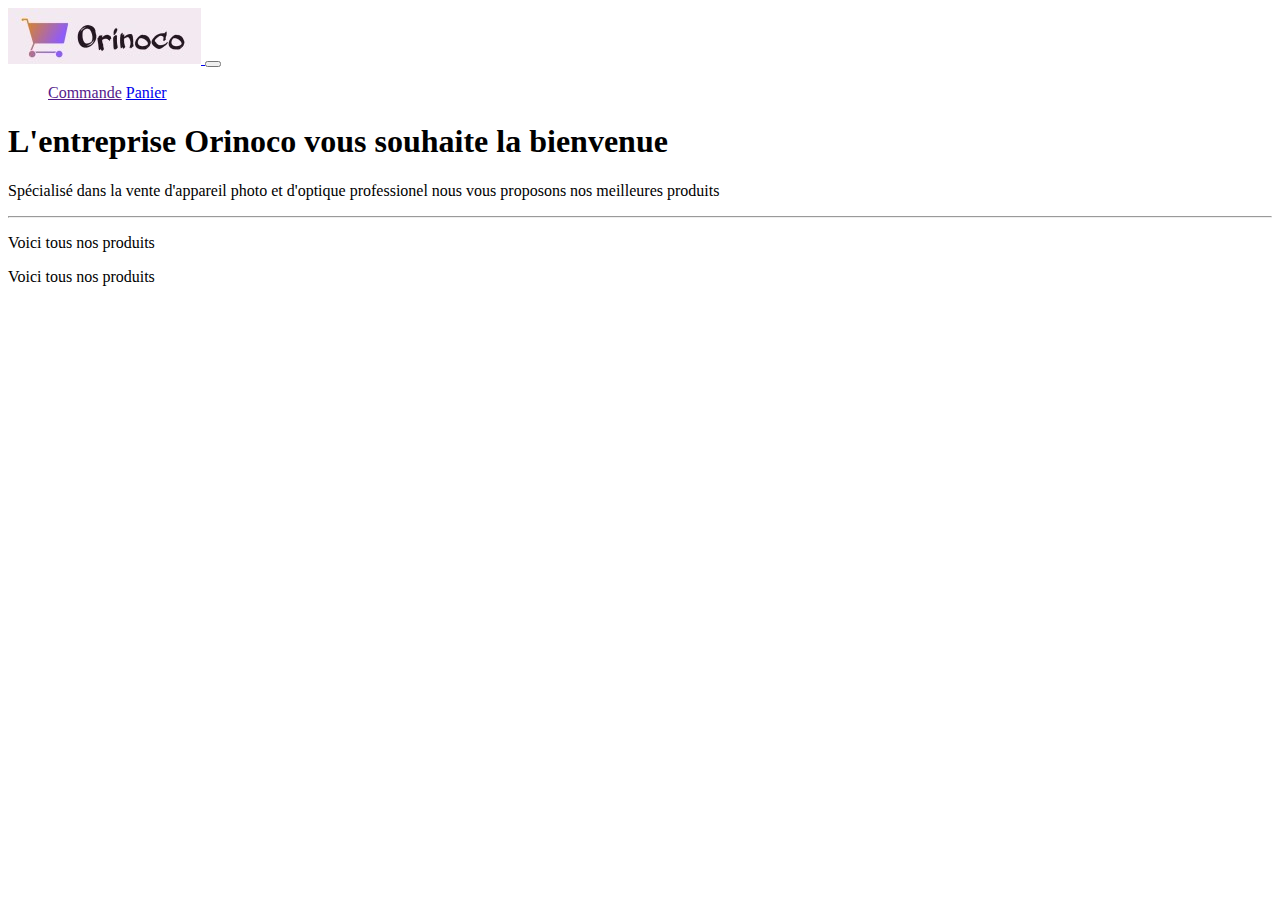
==== frontend/index.html @ 980b9cfb "création page d'accueil" ====
<!DOCTYPE html>
<html lang="en">
<head>
    <meta charset="UTF-8">
    <meta name="viewport" content="width=device-width, initial-scale=1.0">
    <link rel="stylesheet" href="https://cdn.jsdelivr.net/npm/bootstrap@4.5.3/dist/css/bootstrap.min.css" integrity="sha384-TX8t27EcRE3e/ihU7zmQxVncDAy5uIKz4rEkgIXeMed4M0jlfIDPvg6uqKI2xXr2" crossorigin="anonymous">
    <link rel="stylesheet" href="css/style.css" >
    <title>Accueil</title>
</head>
<body>
    
        <nav class="navbar navbar-expand-lg bg-dark navbar-dark margin_nav">
            <a class="navbar-brand" href="index.html">
                <img src="images/logo.jpg" alt="logo de l'entreprise Orinoco représentant un cadis">
            </a>
            <button class="navbar-toggler" type="button" data-toggle="collapse" data-target="#navbarColor01" aria-controls="navbarColor01" aria-expanded="false" aria-label="Toggle navigation">
                <span class="navbar-toggler-icon"></span>
            </button>
        
            <div class="collapse navbar-collapse" id="navbarColor01">
                <ul class="navbar-nav mr-auto">
                    <a class="nav-link text-light size_font" href="">Commande</a>
                    <a class="nav-link text-light size_font" href="panier.html">Panier</a>
                </ul>
            </div>
        </nav>
        <header>
            <div class="container">
                <h1 class="mt-5 text-center">L'entreprise Orinoco vous souhaite la bienvenue</h1>
                <p class="mt-5 text-center">Spécialisé dans la vente d'appareil photo et d'optique professionel nous vous proposons
                    nos meilleures produits
                </p>
                <hr class="mt-5"> 
            </div>
        </header>
        <section class="row">
            <div class="container">
                 <p class="text-center h3 mt-5">Voici tous nos produits</p>
            </div>
           
        </section>
        <section class="row">
            <div class="container">
                 <p class="text-center h3 mt-5">Voici tous nos produits</p>
            </div>
           
        </section>



       
   






 



    <script src="https://code.jquery.com/jquery-3.5.1.slim.min.js" integrity="sha384-DfXdz2htPH0lsSSs5nCTpuj/zy4C+OGpamoFVy38MVBnE+IbbVYUew+OrCXaRkfj" crossorigin="anonymous"></script>
    <script src="https://cdn.jsdelivr.net/npm/popper.js@1.16.1/dist/umd/popper.min.js" integrity="sha384-9/reFTGAW83EW2RDu2S0VKaIzap3H66lZH81PoYlFhbGU+6BZp6G7niu735Sk7lN" crossorigin="anonymous"></script>
    <script src="https://cdn.jsdelivr.net/npm/bootstrap@4.5.3/dist/js/bootstrap.min.js" integrity="sha384-w1Q4orYjBQndcko6MimVbzY0tgp4pWB4lZ7lr30WKz0vr/aWKhXdBNmNb5D92v7s" crossorigin="anonymous"></script>
    <script src="js/ajaxrequest.js"></script>
    <script src="js/accueil.js"></script>
</body>
</html>
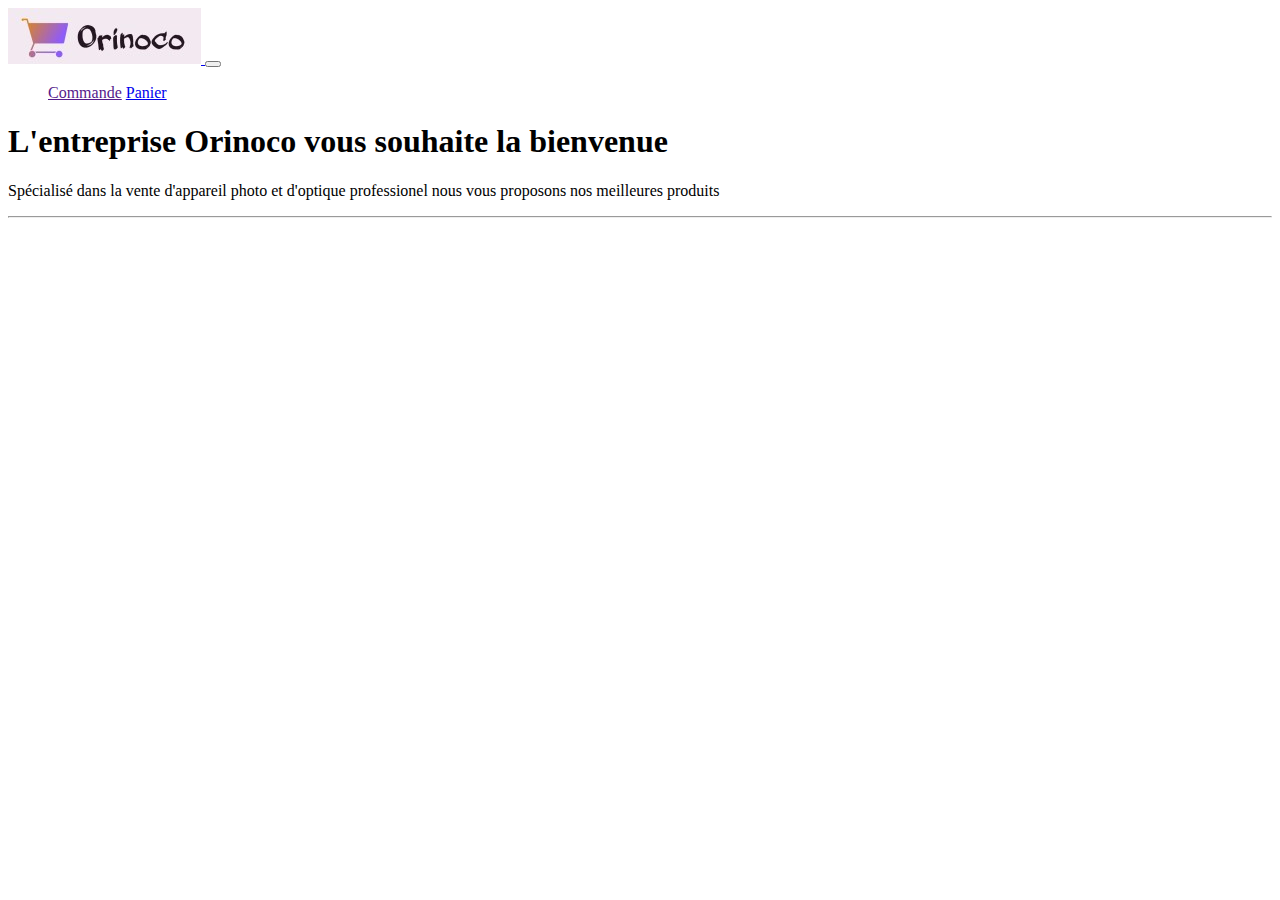
==== commit cfe39d71: "fin de la page produit.js" ====
--- a/frontend/index.html
+++ b/frontend/index.html
@@ -32,33 +32,16 @@
                 </p>
                 <hr class="mt-5"> 
             </div>
+            
         </header>
-        <section class="row">
-            <div class="container">
-                 <p class="text-center h3 mt-5">Voici tous nos produits</p>
-            </div>
-           
+        <section class=" shadow products">
+            
+         
         </section>
-        <section class="row">
-            <div class="container">
-                 <p class="text-center h3 mt-5">Voici tous nos produits</p>
-            </div>
-           
-        </section>
+        
+        <footer class="footer bg-dark">
 
-
-
-       
-   
-
-
-
-
-
-
- 
-
-
+        </footer>
 
     <script src="https://code.jquery.com/jquery-3.5.1.slim.min.js" integrity="sha384-DfXdz2htPH0lsSSs5nCTpuj/zy4C+OGpamoFVy38MVBnE+IbbVYUew+OrCXaRkfj" crossorigin="anonymous"></script>
     <script src="https://cdn.jsdelivr.net/npm/popper.js@1.16.1/dist/umd/popper.min.js" integrity="sha384-9/reFTGAW83EW2RDu2S0VKaIzap3H66lZH81PoYlFhbGU+6BZp6G7niu735Sk7lN" crossorigin="anonymous"></script>
--- a/frontend/css/style.css
+++ b/frontend/css/style.css
@@ -0,0 +1,66 @@
+/* Page d'accueil*/
+section{
+display: flex;
+flex-wrap: wrap;
+justify-content: center;
+align-items:center;
+align-content: center;
+}
+
+footer{
+    height: 250px;
+    margin-top: 50px;
+}
+
+/*Div qui englobe une camera*/
+.testdiv{
+text-align: center;
+margin-right:30px;
+margin-top: 30px;
+width: 35%;
+height: 450px;
+border: 1px solid rgb(66, 66, 66);
+border-radius: 15px 15px 15px 15px;
+}
+
+/*Les images */
+.testimg{
+width: 50%;
+border-radius: 15px 15px 15px 15px;
+}
+
+.price
+{
+    font-weight: bold;
+}
+
+.name
+{
+    font-weight: bold;
+}
+/*---------------------------*/
+/* Page Produit.html*/
+
+/*div contentant les info de la camera*/
+#divcamerainfos
+{
+    text-align: center;
+    margin-right:50px;
+    margin-top: 30px;
+    width: 60%;
+    border: 1px solid rgb(66, 66, 66);
+    border-radius: 15px 15px 15px 15px; 
+}
+
+/*Image*/
+#camerapicture{
+    width: 70%;
+}
+
+.cameraname{
+    font-weight: bold;
+}
+
+.pricecamera{
+    font-weight: bold;
+}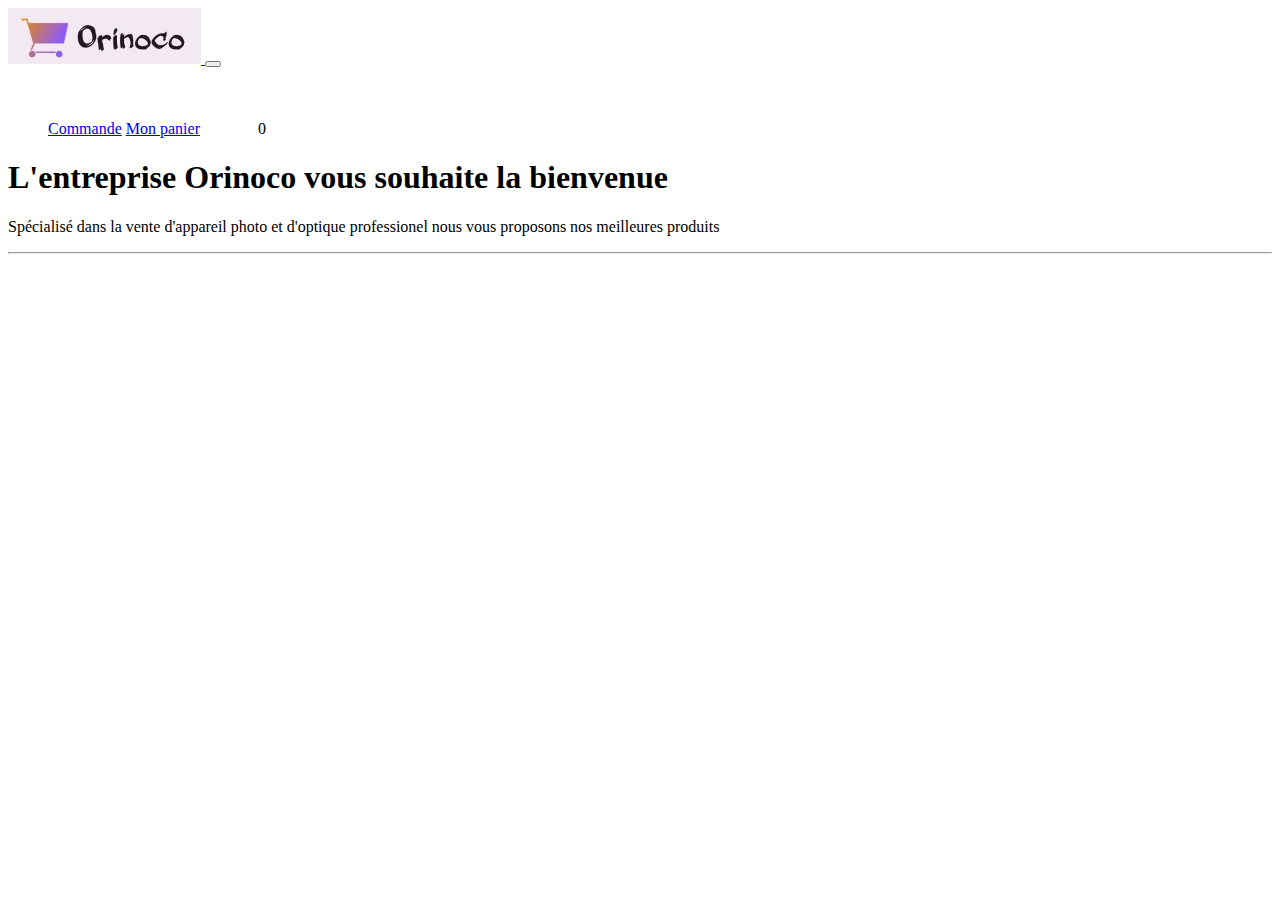
==== commit d3f60e97: "Ajout des produits aux panier" ====
--- a/frontend/index.html
+++ b/frontend/index.html
@@ -19,8 +19,10 @@
         
             <div class="collapse navbar-collapse" id="navbarColor01">
                 <ul class="navbar-nav mr-auto">
-                    <a class="nav-link text-light size_font" href="">Commande</a>
-                    <a class="nav-link text-light size_font" href="panier.html">Panier</a>
+                    <a class="nav-link text-light size_font" href="order.html">Commande</a> 
+                    <a class="nav-link text-light size_font" href="panier.html">Mon panier</a>
+                    <img src="images/panier.png">  
+                    <span class="text-danger" id="numberofproduct">0</span>
                 </ul>
             </div>
         </nav>
@@ -30,6 +32,7 @@
                 <p class="mt-5 text-center">Spécialisé dans la vente d'appareil photo et d'optique professionel nous vous proposons
                     nos meilleures produits
                 </p>
+                
                 <hr class="mt-5"> 
             </div>
             
@@ -39,9 +42,7 @@
          
         </section>
         
-        <footer class="footer bg-dark">
-
-        </footer>
+     
 
     <script src="https://code.jquery.com/jquery-3.5.1.slim.min.js" integrity="sha384-DfXdz2htPH0lsSSs5nCTpuj/zy4C+OGpamoFVy38MVBnE+IbbVYUew+OrCXaRkfj" crossorigin="anonymous"></script>
     <script src="https://cdn.jsdelivr.net/npm/popper.js@1.16.1/dist/umd/popper.min.js" integrity="sha384-9/reFTGAW83EW2RDu2S0VKaIzap3H66lZH81PoYlFhbGU+6BZp6G7niu735Sk7lN" crossorigin="anonymous"></script>
